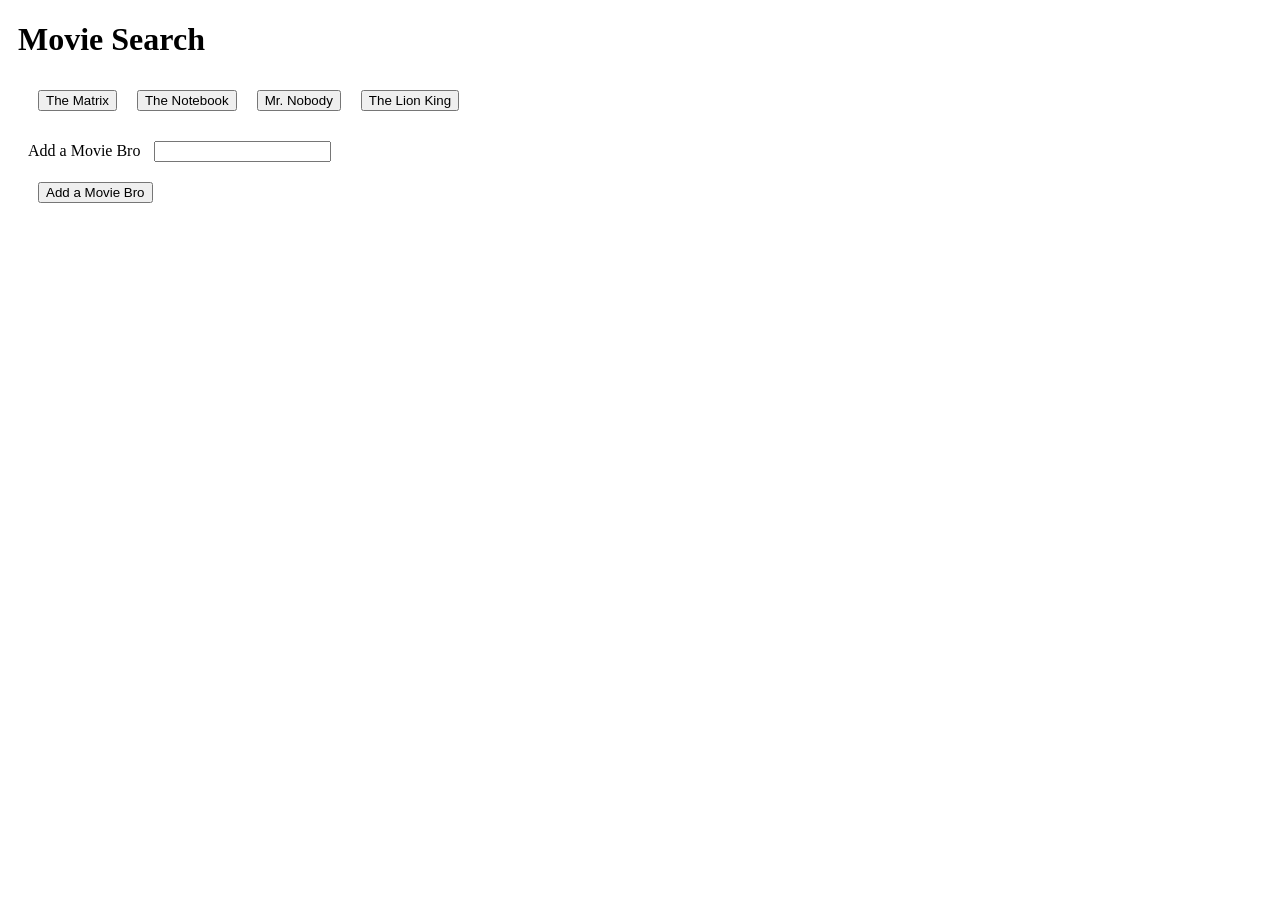
==== index.html @ c852af97 "Not working.  Loading to see if it works on heroku" ====
<!DOCTYPE html>
<html lang="en">

<head>
  <meta charset="utf-8">
  <title>Favorite Movies</title>
  <style type="text/css">
    button,
    div,
    form,
    input {
      margin: 10px;
    }
  </style>
</head>

<body>

  <div class="container">
    <h1>Movie Search</h1>

    <!-- Movies will get dumped here -->
    <div id="movies-view"></div>

    <form id="movie-form">
      <label for="movie-input">Add a Movie Bro</label>
      <input type="text" id="movie-input"><br>



      <!-- Button triggers new movie to be added -->
      <input id="add-movie" type="button" value="Add a Movie Bro">
    </form>
            <div id="movie-view"></div>

    <script src="http://code.jquery.com/jquery-2.1.3.min.js"></script>
    <script type="text/javascript">
      // Initial array of movies
      var movies = ["The Matrix", "The Notebook", "Mr. Nobody", "The Lion King"];

      // Function for displaying movie data
      function renderButtons() {
        for(var i = 0; i < movies.length; i++){
          $("#movies-view").append("<input type='button' id='"+movies[i]+"' value='"+movies[i]+"' onClick='displaymoviedata(\""+movies[i]+"\");'/>");

          //You could have done an .on and then doe a movieName = $this.attr("data-name").
          //onClick='alert(\""+movies[i]+"\");'/>");  I did this.
        }
      }
        //this function displays the movie clicked
        function displaymoviedata(movie){
          var queryURL = "http://www.omdbapi.com/?t=" + movie + "&y=&plot=short&r=json";

          $.ajax({
            url: queryURL,
            method: "GET"
          }).done(function(response){
            var theMovie = response;
            $("#movie-view").html("");
            $.each(theMovie,function(k,v){
              console.log("Key: "+k+" Value: "+v);
              if(k == "Poster"){
              $("#movie-view").append("<p><strong>"+k+"</strong>: <img src='"+v+"'</p>");
              }else{
              $("#movie-view").append("<p><strong>"+k+"</strong>: "+v+"</p>");
              }
            })

            });
          }

      // This function handles events where one button is clicked
      $("#add-movie").on("click", function() {
        var newMovie = $("#movie-input").val();
        movies.push(newMovie);
        $("#movies-view").html("");
        renderButtons();


      });

      // Calling the renderButtons function to display the initial list of movies
      renderButtons();
    </script>
  </div>
</body>

</html>
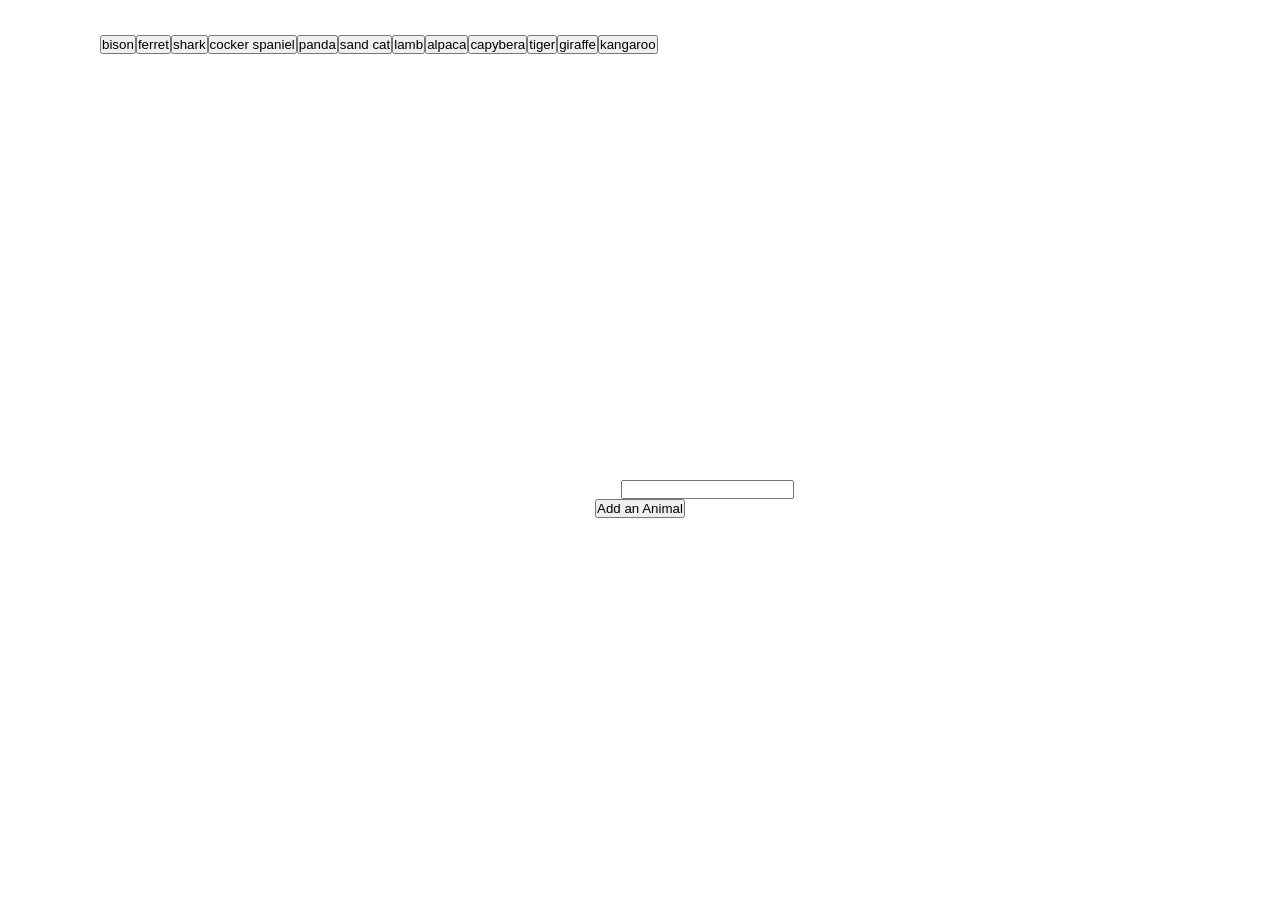
==== commit 1cef34f2: "cleaning up" ====
--- a/index.html
+++ b/index.html
@@ -1,88 +1,37 @@
 <!DOCTYPE html>
-<html lang="en">
+<html>
 
-<head>
-  <meta charset="utf-8">
-  <title>Favorite Movies</title>
-  <style type="text/css">
-    button,
-    div,
-    form,
-    input {
-      margin: 10px;
-    }
-  </style>
-</head>
-
-<body>
-
-  <div class="container">
-    <h1>Movie Search</h1>
-
-    <!-- Movies will get dumped here -->
-    <div id="movies-view"></div>
-
-    <form id="movie-form">
-      <label for="movie-input">Add a Movie Bro</label>
-      <input type="text" id="movie-input"><br>
+  <head>
+    <meta charset="utf-8">
+    <meta http-equiv="X-UA-Compatible" content="IE=edge">
+    <meta name="viewport" content="width=device-width, initial-scale=1">
+    <title>Responsive Landing Page Template With Flexbox</title>
 
 
+    <link href="https://fonts.googleapis.com/css?family=Open+Sans" rel="stylesheet">
+    <link href="https://fonts.googleapis.com/css?family=Quicksand" rel="stylesheet">
+    <link rel="stylesheet" href="http://maxcdn.bootstrapcdn.com/font-awesome/4.6.0/css/font-awesome.min.css">
+    <link rel="stylesheet" href="assets/css/styles.css">
 
-      <!-- Button triggers new movie to be added -->
-      <input id="add-movie" type="button" value="Add a Movie Bro">
-    </form>
-            <div id="movie-view"></div>
+  </head>
 
-    <script src="http://code.jquery.com/jquery-2.1.3.min.js"></script>
-    <script type="text/javascript">
-      // Initial array of movies
-      var movies = ["The Matrix", "The Notebook", "Mr. Nobody", "The Lion King"];
+  <body>
+    <header>
+      <div id="animalButtons"></div>
+    </header>
 
-      // Function for displaying movie data
-      function renderButtons() {
-        for(var i = 0; i < movies.length; i++){
-          $("#movies-view").append("<input type='button' id='"+movies[i]+"' value='"+movies[i]+"' onClick='displaymoviedata(\""+movies[i]+"\");'/>");
+    <section class="hero">
+      <h1>Animal Mania</h1>
+      <form id="addAnAnimal">
+        <label for="animal-input">Add a New Animal</label>
+        <input type="text" id="animal-input"><br>
+        <input id="addAnimal" type="button" value="Add an Animal">
+      </form>
+      <div id="animalPics"></div>
+    </section>
+    <script src="https://code.jquery.com/jquery-3.1.1.min.js"></script>
+    <script src="assets/javascript/app.js" type="text/javascript"></script>
 
-          //You could have done an .on and then doe a movieName = $this.attr("data-name").
-          //onClick='alert(\""+movies[i]+"\");'/>");  I did this.
-        }
-      }
-        //this function displays the movie clicked
-        function displaymoviedata(movie){
-          var queryURL = "http://www.omdbapi.com/?t=" + movie + "&y=&plot=short&r=json";
-
-          $.ajax({
-            url: queryURL,
-            method: "GET"
-          }).done(function(response){
-            var theMovie = response;
-            $("#movie-view").html("");
-            $.each(theMovie,function(k,v){
-              console.log("Key: "+k+" Value: "+v);
-              if(k == "Poster"){
-              $("#movie-view").append("<p><strong>"+k+"</strong>: <img src='"+v+"'</p>");
-              }else{
-              $("#movie-view").append("<p><strong>"+k+"</strong>: "+v+"</p>");
-              }
-            })
-
-            });
-          }
-
-      // This function handles events where one button is clicked
-      $("#add-movie").on("click", function() {
-        var newMovie = $("#movie-input").val();
-        movies.push(newMovie);
-        $("#movies-view").html("");
-        renderButtons();
-
-
-      });
-
-      // Calling the renderButtons function to display the initial list of movies
-      renderButtons();
-    </script>
-  </div>
-</body>
+  </body>
 
 </html>
--- a/assets/css/styles.css
+++ b/assets/css/styles.css
@@ -0,0 +1,458 @@
+/*-------------
+ 	General
+-------------*/
+
+*{
+	margin: 0;
+	padding: 0;
+	box-sizing: border-box;
+}
+
+html{
+	font: normal 16px sans-serif;
+	color: #555;
+}
+
+ul, nav{
+	list-style: none;
+}
+
+a{
+	text-decoration: none;
+	color: inherit;
+	cursor: pointer;
+
+	opacity: 0.9;
+}
+
+a:hover{
+	opacity: 1;
+}
+
+a.btn{
+	color: #fff;
+	border-radius: 4px;
+	text-transform: uppercase;
+	background-color: #2196F3;
+	font-weight: 800;
+	text-align: center;
+}
+
+hr{
+	width: 150px;
+	height: 2px;
+	background-color: #2196F3;
+	border: 0;
+	margin-bottom: 80px;
+}
+
+section{
+	display: flex;
+	flex-direction: column;
+	align-items: center;
+
+	padding: 125px 100px;
+}
+
+@media (max-width: 1000px){
+
+	section{
+		padding: 100px 50px;
+	}
+
+}
+
+@media (max-width: 600px){
+
+	section{
+		padding: 80px 30px;
+	}
+
+}
+
+section h3.title{
+	color: #414a4f;
+	text-transform: capitalize;
+	font: bold 32px 'Open Sans', sans-serif;
+	margin-bottom: 35px;
+	text-align: center;
+}
+
+section p{
+	max-width: 800px;
+	text-align: center;
+	margin-bottom: 35px;
+	padding: 0 20px;
+	line-height: 2;
+}
+
+ul.grid{
+	width: 100%;
+	display: flex;
+	flex-wrap: wrap;
+	justify-content: center;
+}
+
+
+/*-------------
+ 	Header
+-------------*/
+
+header{
+	position: absolute;
+	top: 0;
+	left: 0;
+	z-index: 10;
+	width: 100%;
+	display: flex;
+	justify-content: space-between;
+	align-items: center;
+	color: #fff;
+	padding: 35px 100px 0;
+}
+
+header h2{
+	font-family: 'Quicksand', sans-serif;
+}
+
+header nav{
+	display: flex;
+}
+
+header nav li{
+	margin: 0 15px;
+}
+
+header nav li:first-child{
+	margin-left: 0;
+}
+
+header nav li:last-child{
+	margin-right: 0;
+}
+
+
+
+@media (max-width: 1000px){
+	header{
+		padding: 20px 50px;
+	}
+}
+
+
+@media (max-width: 700px){
+	header{
+		flex-direction: column;
+	}
+
+	header h2{
+		margin-bottom: 15px;
+	}
+}
+
+
+
+/*----------------
+ 	Hero Section
+----------------*/
+
+.hero{
+	position: relative;
+	justify-content: center;
+	min-height: 100vh;
+	color: #fff;
+	text-align: center;
+}
+
+.hero .background-image{
+	position: absolute;
+	top: 0;
+	left: 0;
+	width: 100%;
+	height: 100%;
+	background-size: cover;
+	background-color: #2196F3;
+	z-index: -1;
+}
+
+.hero .background-image:after{
+	content: '';
+	position: absolute;
+	top: 0;
+	left: 0;
+	width: 100%;
+	height: 100%;
+	background-color: #414a4f;
+	opacity: 0.75;
+}
+
+.hero h1{
+	font: bold 60px 'Open Sans', sans-serif;
+	margin-bottom: 15px;
+}
+
+.hero h3{
+	font: normal 28px 'Open Sans', sans-serif;
+	margin-bottom: 40px;
+}
+
+.hero a.btn{
+	padding: 20px 46px;
+}
+
+@media (max-width: 800px){
+
+	.hero{
+		min-height: 600px;
+	}
+
+	.hero h1{
+		font-size: 48px;
+	}
+
+	.hero h3{
+		font-size: 24px;
+	}
+
+	.hero a.btn{
+		padding: 15px 40px;
+	}
+
+}
+
+
+
+/*--------------------
+ 	Our Work Section
+---------------------*/
+
+.оur-work{
+	background-color: #fff;
+}
+
+.our-work .grid li{
+	padding: 20px;
+	height: 350px;
+	border-radius: 3px;
+
+	background-clip: content-box;
+	background-size: cover;
+	background-position: center;
+	background-color: #333;
+}
+
+.our-work .grid li.small{
+	flex-basis: 40%;
+}
+
+.our-work .grid li.large{
+	flex-basis: 60%;
+}
+
+
+@media (max-width: 1000px){
+
+	.our-work .grid li.small,
+	.our-work .grid li.large{
+		flex-basis: 100%;
+	}
+
+}
+
+
+
+/*----------------------
+ 	Features Section
+----------------------*/
+
+.features{
+	background-color: #f7f7f7;
+}
+
+.features .grid li{
+	padding: 0 30px;
+	flex-basis: 33%;
+	text-align: center;
+}
+
+.features .grid li i{
+    font-size: 50px;
+    color: #2196F3;
+    margin-bottom: 25px;
+}
+
+.features .grid li h4{
+	color: #555;
+    font-size: 20px;
+    margin-bottom: 25px;
+}
+
+.features .grid li p{
+    margin: 0;
+}
+
+@media (max-width: 1000px){
+
+	.features .grid li{
+		flex-basis: 70%;
+		margin-bottom: 65px;
+	}
+
+	.features .grid li:last-child{
+		margin-bottom: 0;
+	}
+
+}
+
+
+@media (max-width: 600px){
+
+	.features .grid li{
+		flex-basis: 100%;
+	}
+
+}
+
+
+
+/*--------------------
+ 	Reviews Section
+--------------------*/
+
+.reviews{
+	background-color: #fff;
+}
+
+.reviews .quote{
+	text-align: center;
+	width: 80%;
+    font-size: 22px;
+    font-weight: 300;
+    line-height: 1.5;
+    margin-bottom: 20px;
+    padding: 0;
+}
+
+.reviews .author{
+    font-size: 18px;
+    margin-bottom: 50px;
+}
+
+.reviews .author:last-child{
+    margin-bottom: 0;
+}
+
+@media (max-width: 1000px){
+
+	.reviews .quote{
+		font-size: 20px;
+	}
+
+	.reviews .author{
+	    font-size: 16px;
+	}
+
+}
+
+
+
+/*---------------------
+ 	Contact Section
+---------------------*/
+
+.contact{
+	background-color: #f7f7f7;
+}
+
+.contact form{
+	display: flex;
+	align-items: center;
+	justify-content: center;
+	flex-wrap: wrap;
+
+	max-width: 800px;
+	width: 80%;
+}
+
+.contact form input{
+	padding: 15px;
+	flex: 1;
+	margin-right: 30px;
+	font-size: 18px;
+	color: #555;
+}
+
+.contact form .btn{
+	padding: 18px 42px;
+}
+
+
+@media (max-width: 800px){
+
+	.contact form input{
+		flex-basis: 100%;
+		margin: 0 0 20px 0;
+	}
+
+}
+
+
+
+
+/*-------------
+ 	Footer
+-------------*/
+
+footer{
+	display: flex;
+	flex-direction: column;
+	align-items: center;
+	text-align: center;
+	color: #fff;
+	background-color: #414a4f;
+	padding: 60px 0;
+}
+
+footer ul{
+	display: flex;
+	margin-bottom: 25px;
+	font-size: 32px;
+}
+
+footer ul li{
+	margin: 0 8px;
+}
+
+footer ul li:first-child{
+	margin-left: 0;
+}
+
+footer ul li:last-child{
+	margin-right: 0;
+}
+
+footer p{
+	text-transform: uppercase;
+	font-size: 14px;
+	color: rgba(255,255,255,0.6);
+	margin-bottom: 10px;
+}
+
+footer p a{
+	color: #fff;
+}
+
+@media (max-width: 700px){
+
+	footer{
+		padding: 80px 15px;
+	}
+
+}
+
+
+/* -- Demo ads -- */
+
+@media (max-width: 1200px) {
+	#bsaHolder{ display:none;}
+}
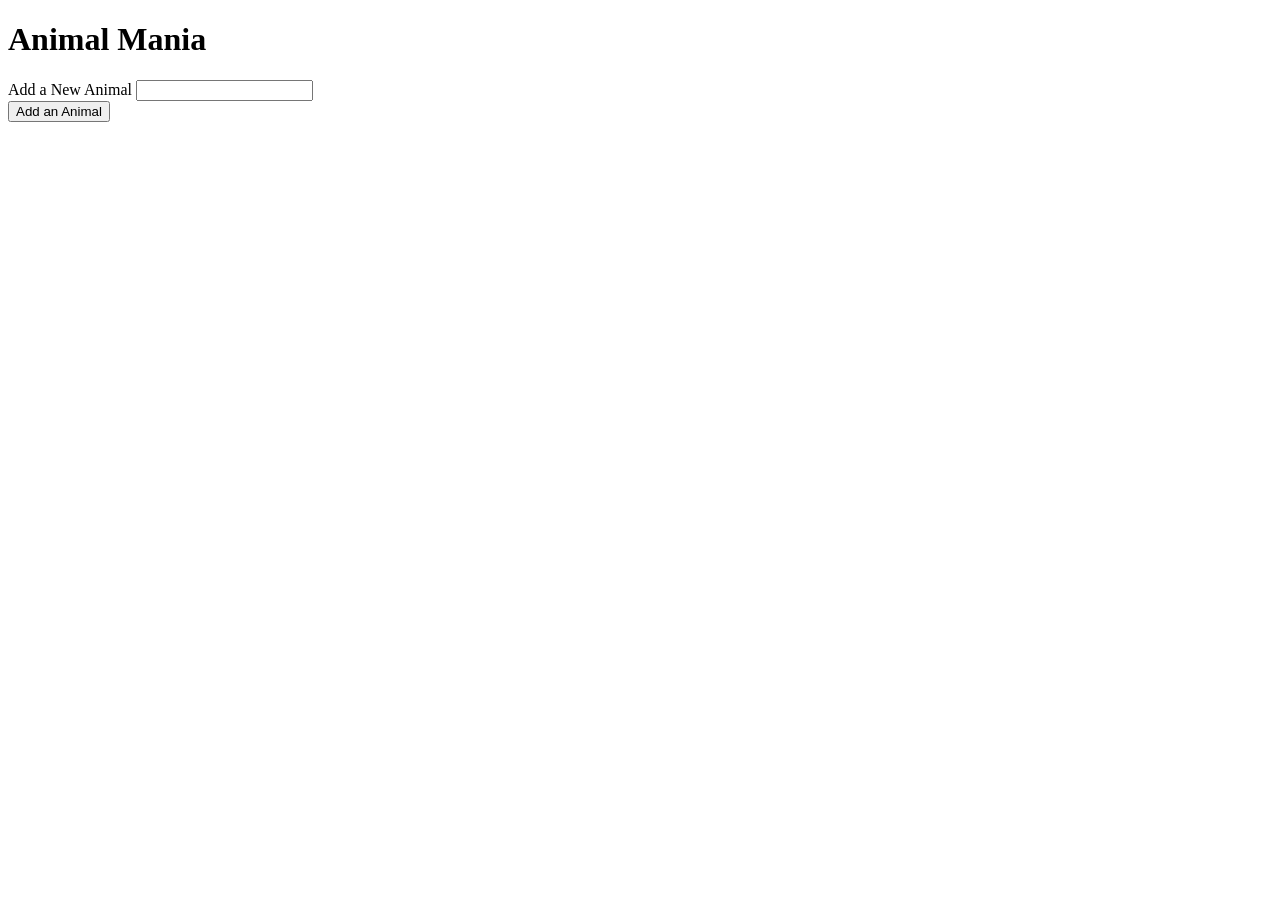
==== commit f7188141: "failed again" ====
--- a/index.html
+++ b/index.html
@@ -3,16 +3,7 @@
 
   <head>
     <meta charset="utf-8">
-    <meta http-equiv="X-UA-Compatible" content="IE=edge">
-    <meta name="viewport" content="width=device-width, initial-scale=1">
-    <title>Responsive Landing Page Template With Flexbox</title>
-
-
-    <link href="https://fonts.googleapis.com/css?family=Open+Sans" rel="stylesheet">
-    <link href="https://fonts.googleapis.com/css?family=Quicksand" rel="stylesheet">
-    <link rel="stylesheet" href="http://maxcdn.bootstrapcdn.com/font-awesome/4.6.0/css/font-awesome.min.css">
-    <link rel="stylesheet" href="assets/css/styles.css">
-
+    <title>Animal Search</title
   </head>
 
   <body>
@@ -20,7 +11,6 @@
       <div id="animalButtons"></div>
     </header>
 
-    <section class="hero">
       <h1>Animal Mania</h1>
       <form id="addAnAnimal">
         <label for="animal-input">Add a New Animal</label>
@@ -28,7 +18,6 @@
         <input id="addAnimal" type="button" value="Add an Animal">
       </form>
       <div id="animalPics"></div>
-    </section>
     <script src="https://code.jquery.com/jquery-3.1.1.min.js"></script>
     <script src="assets/javascript/app.js" type="text/javascript"></script>
 
